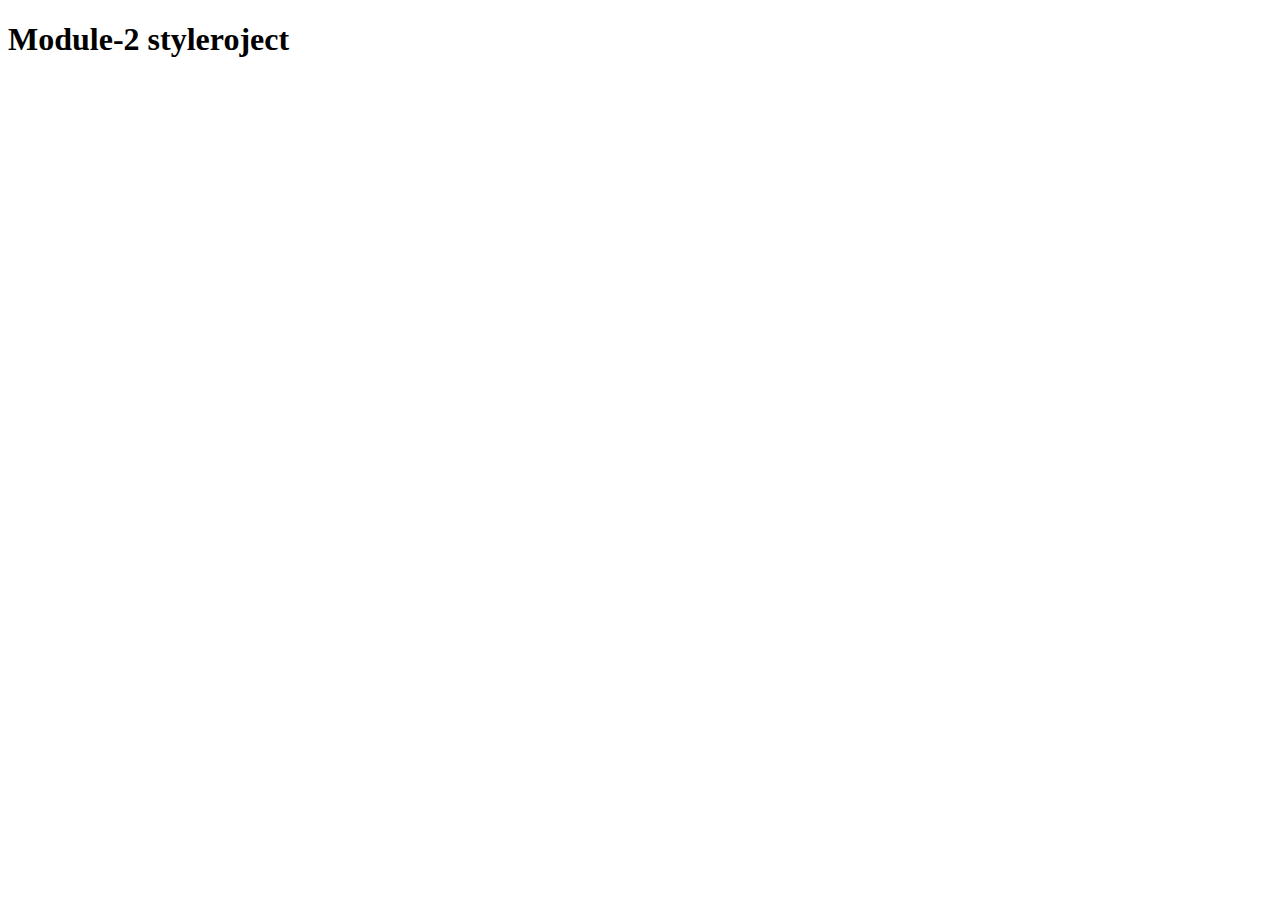
==== my_s/module-2/index.html @ 78381ae9 "." ====
<!DOCTYPE html>
<html>
<head>
    <meta charset='utf-8'>
    <meta name="viewport" content="width=device-width" initial-scale=1>
    <title>Module-2</title>
    <link rel ="stylesheet" href="module-2.css">
</head>
<body>
    <h1>Module-2 styleroject</h1>
    <section class="col-lg-4 col-md-6 col-sm-12"1></section>
    <section class="col-lg-4 col-md-6 col-sm-12"2></section>
    <section class="col-lg-4 col-md-12 col-sm-12"3></section>
</body>
</html>
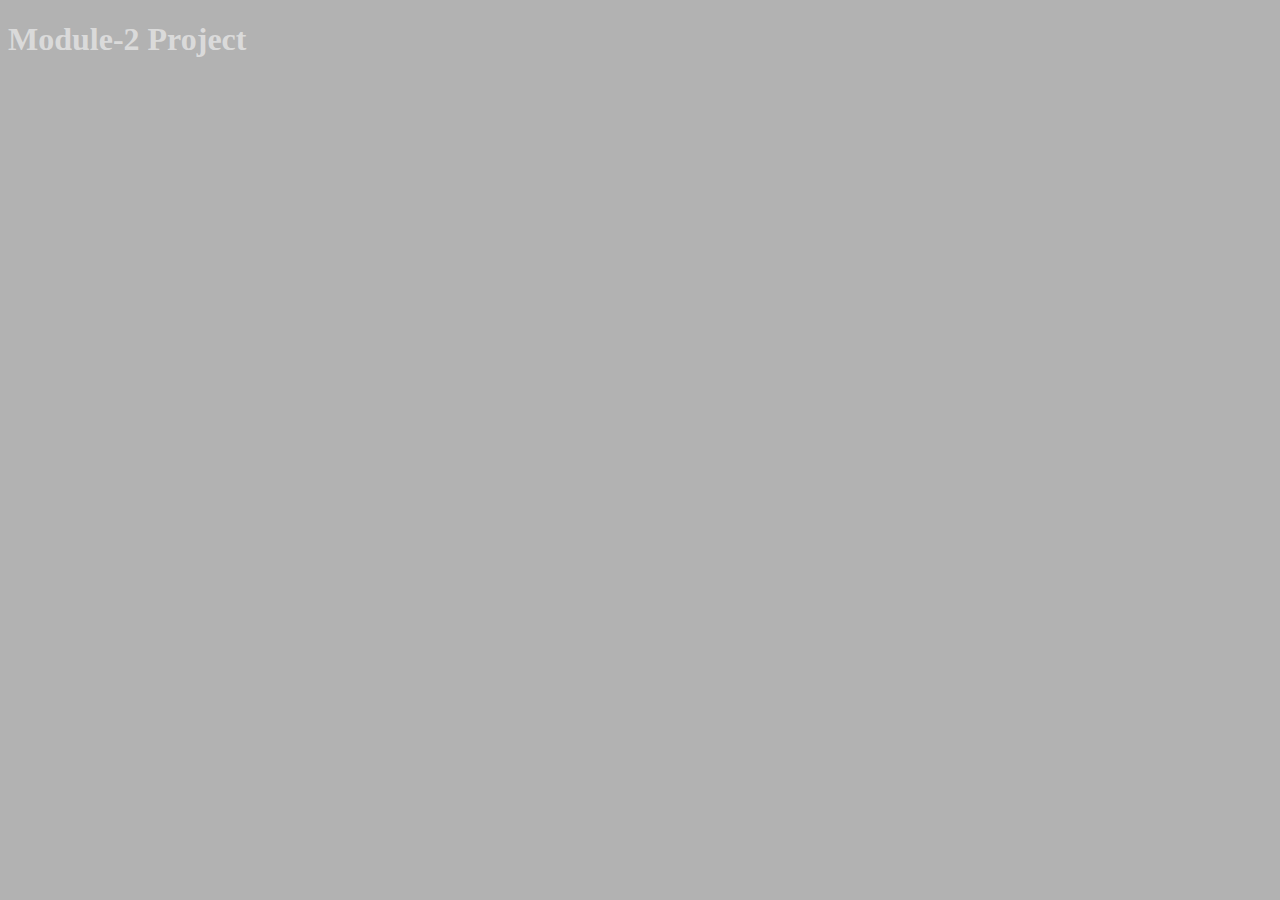
==== commit 9cd77a8e: "." ====
--- a/my_s/module-2/index.html
+++ b/my_s/module-2/index.html
@@ -7,7 +7,7 @@
     <link rel ="stylesheet" href="module-2.css">
 </head>
 <body>
-    <h1>Module-2 styleroject</h1>
+    <h1>Module-2 Project</h1>
     <section class="col-lg-4 col-md-6 col-sm-12"1></section>
     <section class="col-lg-4 col-md-6 col-sm-12"2></section>
     <section class="col-lg-4 col-md-12 col-sm-12"3></section>
--- a/my_s/module-2/module-2.css
+++ b/my_s/module-2/module-2.css
@@ -0,0 +1,34 @@
+body{
+    background-color: rgba(0, 0, 0, 0.301);
+    color: rgba(255, 255, 255, 0.541)
+}
+section{
+    background-color:rgba(248, 0, 174, 0.26)
+}
+
+@media (min-width=1200px){
+    .col-lg-4{
+        float:left;
+        border: 3px groove grey;
+        width: 33.3%
+    }
+}
+@media (min-width=992) and (max-width=1199){
+    .col-md-6, .col-md-12{
+        float: left;
+        border: 2px groove grey;
+    }
+    .col-md-6{
+        width: 50%;
+    }
+    .col-md-12{
+        width: 100%
+    }
+}
+@media (max-width=991){
+    .col-sm-12{
+        float: center;
+        border: 1px groove grey;
+        width: 100%
+    }
+}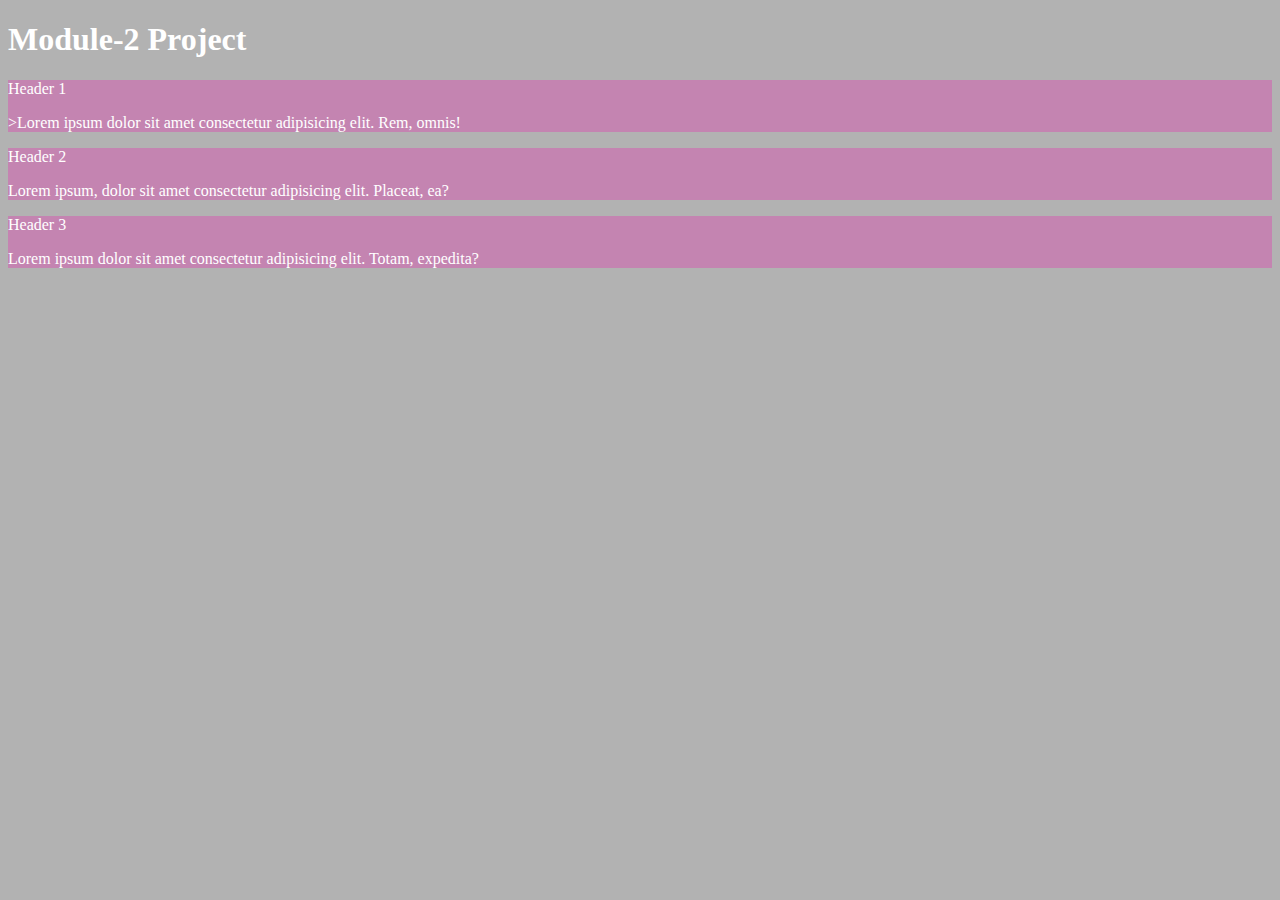
==== commit 43ab3a8d: "olsun artık!" ====
--- a/my_s/module-2/index.html
+++ b/my_s/module-2/index.html
@@ -8,8 +8,17 @@
 </head>
 <body>
     <h1>Module-2 Project</h1>
-    <section class="col-lg-4 col-md-6 col-sm-12"1></section>
-    <section class="col-lg-4 col-md-6 col-sm-12"2></section>
-    <section class="col-lg-4 col-md-12 col-sm-12"3></section>
+    <section class="col-lg-4 col-md-6 col-sm-12"1>
+        <p id="header1">Header 1</p>
+        <p>>Lorem ipsum dolor sit amet consectetur adipisicing elit. Rem, omnis!</p>
+    </section>
+    <section class="col-lg-4 col-md-6 col-sm-12"2>
+        <p id="header2">Header 2</p>
+        <p>Lorem ipsum, dolor sit amet consectetur adipisicing elit. Placeat, ea?</p>
+    </section>
+    <section class="col-lg-4 col-md-12 col-sm-12"3>
+        <p id="header3">Header 3</p>
+        <p>Lorem ipsum dolor sit amet consectetur adipisicing elit. Totam, expedita?</p>
+    </section>
 </body>
 </html> 
--- a/my_s/module-2/module-2.css
+++ b/my_s/module-2/module-2.css
@@ -1,6 +1,6 @@
 body{
     background-color: rgba(0, 0, 0, 0.301);
-    color: rgba(255, 255, 255, 0.541)
+    color: rgb(255, 255, 255)
 }
 section{
     background-color:rgba(248, 0, 174, 0.26)
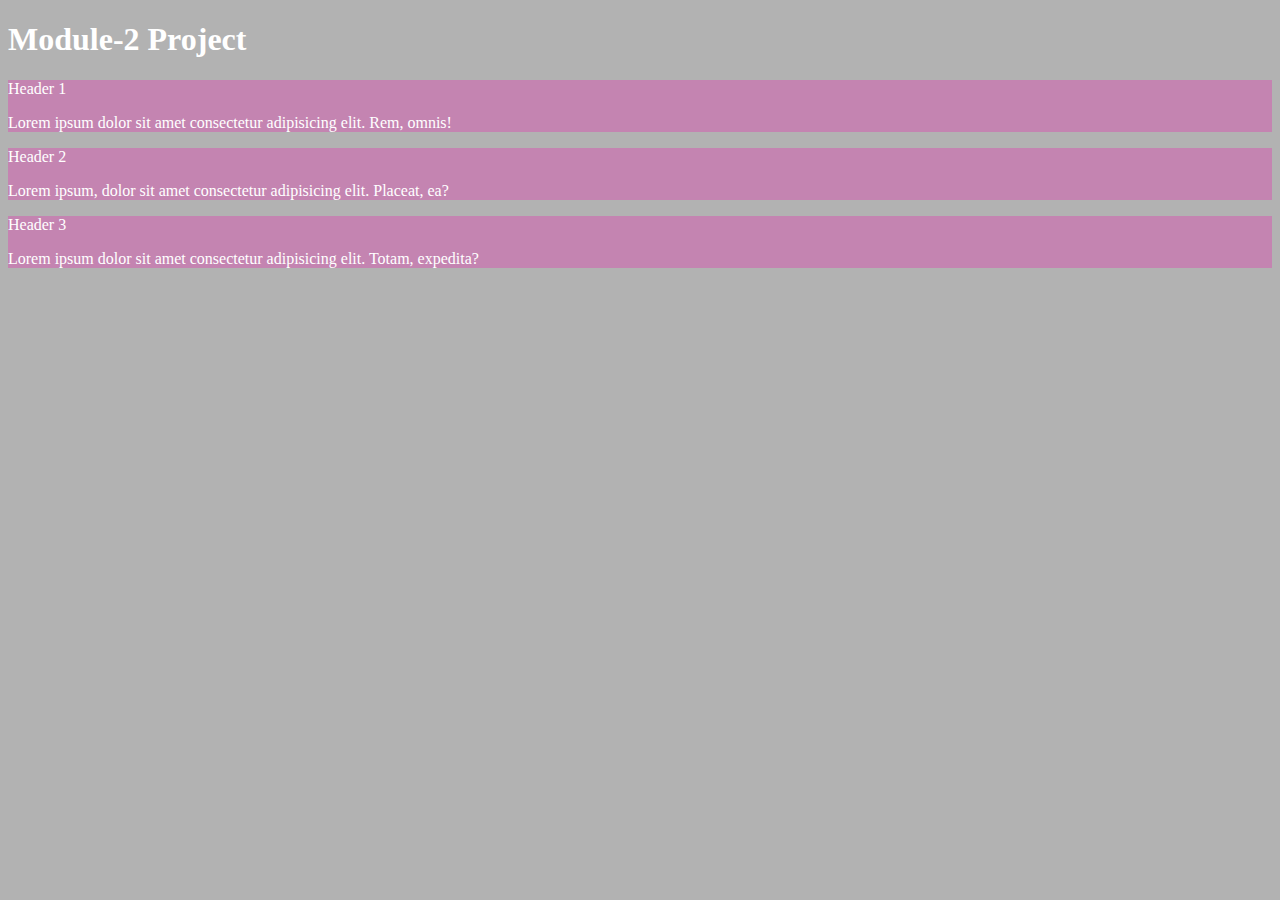
==== commit 02b700b6: "." ====
--- a/my_s/module-2/index.html
+++ b/my_s/module-2/index.html
@@ -10,7 +10,7 @@
     <h1>Module-2 Project</h1>
     <section class="col-lg-4 col-md-6 col-sm-12"1>
         <p id="header1">Header 1</p>
-        <p>>Lorem ipsum dolor sit amet consectetur adipisicing elit. Rem, omnis!</p>
+        <p>Lorem ipsum dolor sit amet consectetur adipisicing elit. Rem, omnis!</p>
     </section>
     <section class="col-lg-4 col-md-6 col-sm-12"2>
         <p id="header2">Header 2</p>
--- a/my_s/module-2/module-2.css
+++ b/my_s/module-2/module-2.css
@@ -13,7 +13,7 @@
         width: 33.3%
     }
 }
-@media (min-width=992) and (max-width=1199){
+@media (min-width=992px) and (max-width=1199px){
     .col-md-6, .col-md-12{
         float: left;
         border: 2px groove grey;
@@ -25,7 +25,7 @@
         width: 100%
     }
 }
-@media (max-width=991){
+@media (max-width=991px){
     .col-sm-12{
         float: center;
         border: 1px groove grey;
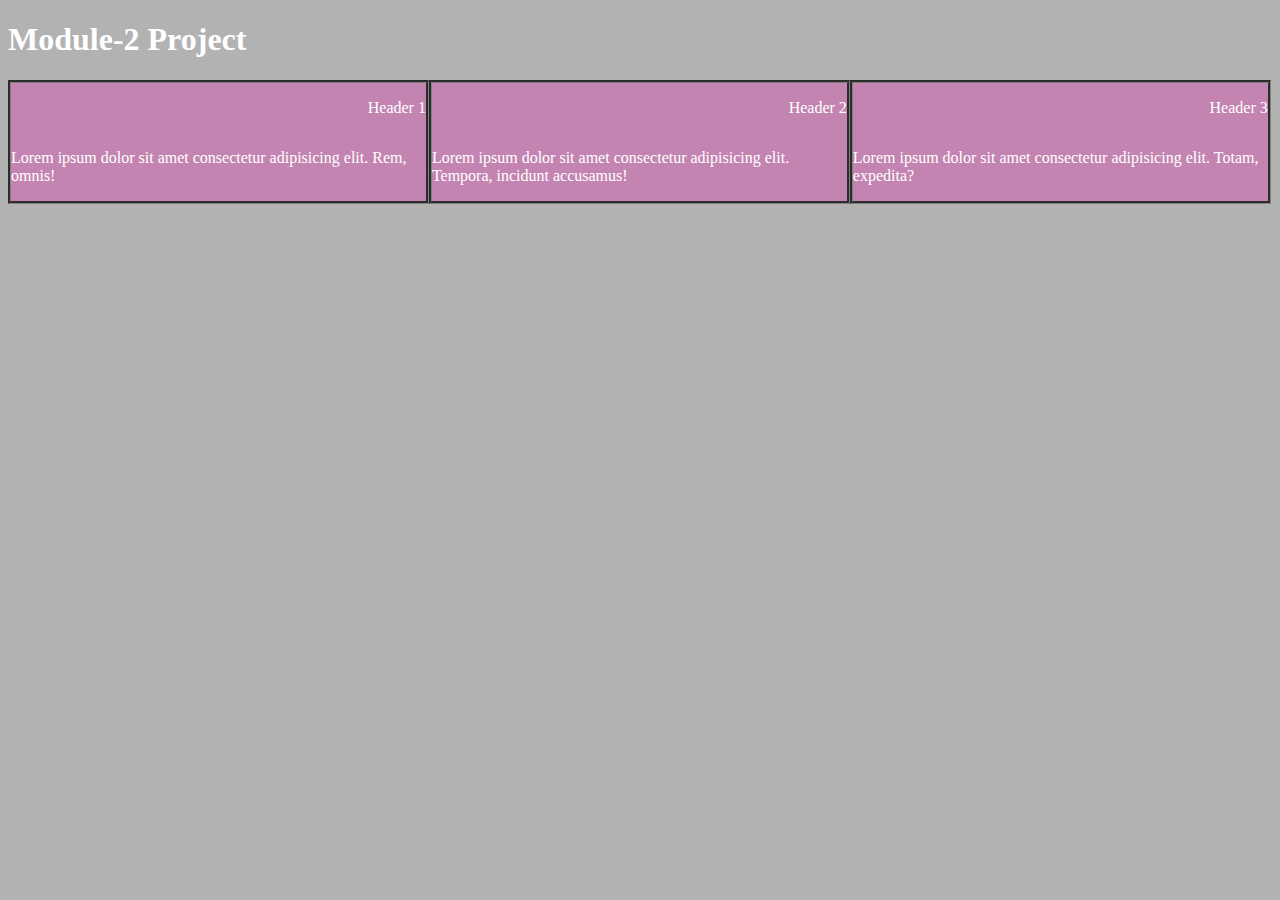
==== commit 75526c61: "..." ====
--- a/my_s/module-2/index.html
+++ b/my_s/module-2/index.html
@@ -14,7 +14,7 @@
     </section>
     <section class="col-lg-4 col-md-6 col-sm-12"2>
         <p id="header2">Header 2</p>
-        <p>Lorem ipsum, dolor sit amet consectetur adipisicing elit. Placeat, ea?</p>
+        <p>Lorem ipsum dolor sit amet consectetur adipisicing elit. Tempora, incidunt accusamus!</p>
     </section>
     <section class="col-lg-4 col-md-12 col-sm-12"3>
         <p id="header3">Header 3</p>
--- a/my_s/module-2/module-2.css
+++ b/my_s/module-2/module-2.css
@@ -1,3 +1,6 @@
+*{
+    box-sizing: border-box;
+}
 body{
     background-color: rgba(0, 0, 0, 0.301);
     color: rgb(255, 255, 255)
@@ -6,14 +9,14 @@
     background-color:rgba(248, 0, 174, 0.26)
 }
 
-@media (min-width=1200px){
+@media (min-width:1200px){
     .col-lg-4{
         float:left;
         border: 3px groove grey;
         width: 33.3%
     }
 }
-@media (min-width=992px) and (max-width=1199px){
+@media (min-width:992px) and (max-width:1199px){
     .col-md-6, .col-md-12{
         float: left;
         border: 2px groove grey;
@@ -25,10 +28,49 @@
         width: 100%
     }
 }
-@media (max-width=991px){
-    .col-sm-12{
+@media (max-width:991px){
+    col-sm-1, col-sm-2, col-sm-3, col-sm-4,col-sm-5,col-sm-6,col-sm-7,col-sm-8,col-sm-9,col-sm-10,col-sm-11,.col-sm-12{
         float: center;
         border: 1px groove grey;
+    }
+    .col-sm-1{
+        width: 8.33%
+    }
+    .col-sm-2{
+        width: 16.66%
+    }
+    .col-sm-3{
+        width: 25%
+    }
+    .col-sm-4{
+        width: 33.33%
+    }
+    .col-sm-5{
+        width: 41.66%
+    }
+    .col-sm-6{
+        width: 50%
+    }
+    .col-sm-7{
+        width: 58.33%
+    }
+    .col-sm-8{
+        width: 66.66%
+    }
+    .col-sm-9{
+        width: 75%
+    }
+    .col-sm-10{
+        width: 83.33%
+    }
+    .col-sm-11{
+        width: 91.66%
+    }
+    .col-sm-12{
         width: 100%
     }
+}
+p{
+    position: relative;
+    float: right;
 }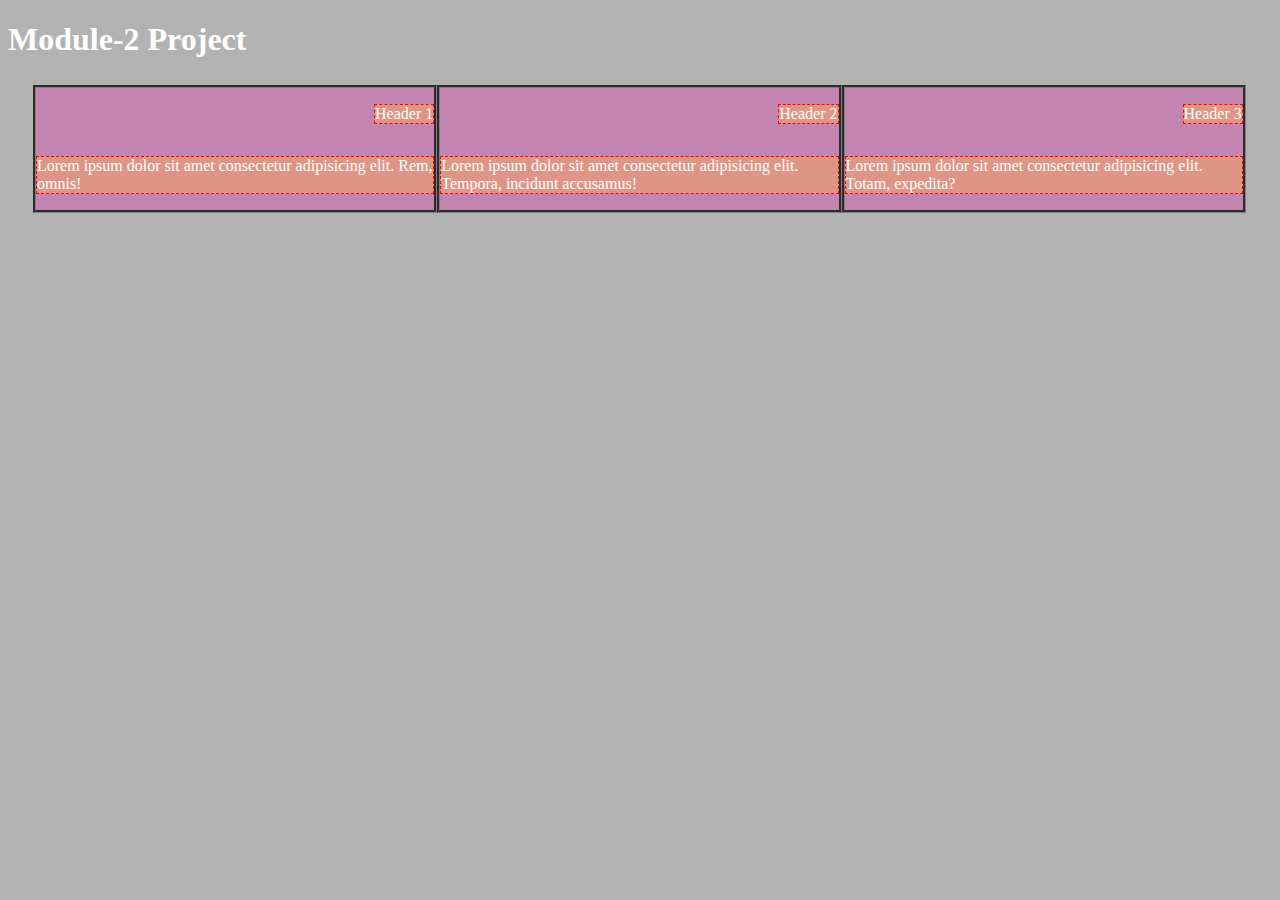
==== commit f8e4817e: "." ====
--- a/my_s/module-2/index.html
+++ b/my_s/module-2/index.html
@@ -8,6 +8,7 @@
 </head>
 <body>
     <h1>Module-2 Project</h1>
+    <div class = "row">
     <section class="col-lg-4 col-md-6 col-sm-12"1>
         <p id="header1">Header 1</p>
         <p>Lorem ipsum dolor sit amet consectetur adipisicing elit. Rem, omnis!</p>
@@ -20,5 +21,6 @@
         <p id="header3">Header 3</p>
         <p>Lorem ipsum dolor sit amet consectetur adipisicing elit. Totam, expedita?</p>
     </section>
+    </div>
 </body>
 </html> 
--- a/my_s/module-2/module-2.css
+++ b/my_s/module-2/module-2.css
@@ -9,14 +9,14 @@
     background-color:rgba(248, 0, 174, 0.26)
 }
 
-@media (min-width:1200px){
+@media (min-width:992px){
     .col-lg-4{
         float:left;
         border: 3px groove grey;
         width: 33.3%
     }
 }
-@media (min-width:992px) and (max-width:1199px){
+@media (min-width:768px) and (max-width:991px){
     .col-md-6, .col-md-12{
         float: left;
         border: 2px groove grey;
@@ -28,7 +28,7 @@
         width: 100%
     }
 }
-@media (max-width:991px){
+@media (max-width:767px){
     col-sm-1, col-sm-2, col-sm-3, col-sm-4,col-sm-5,col-sm-6,col-sm-7,col-sm-8,col-sm-9,col-sm-10,col-sm-11,.col-sm-12{
         float: center;
         border: 1px groove grey;
@@ -73,4 +73,12 @@
 p{
     position: relative;
     float: right;
+    border: 1px dashed red;
+    background-color:rgba(244, 165, 96, 0.541);
+}
+.row{
+    font-style: normal;
+    font-family:'Franklin Gothic Medium', 'Times New Roman', Times, Arial, sans-serif;
+    margin : 20px;
+    padding: 5px;
 }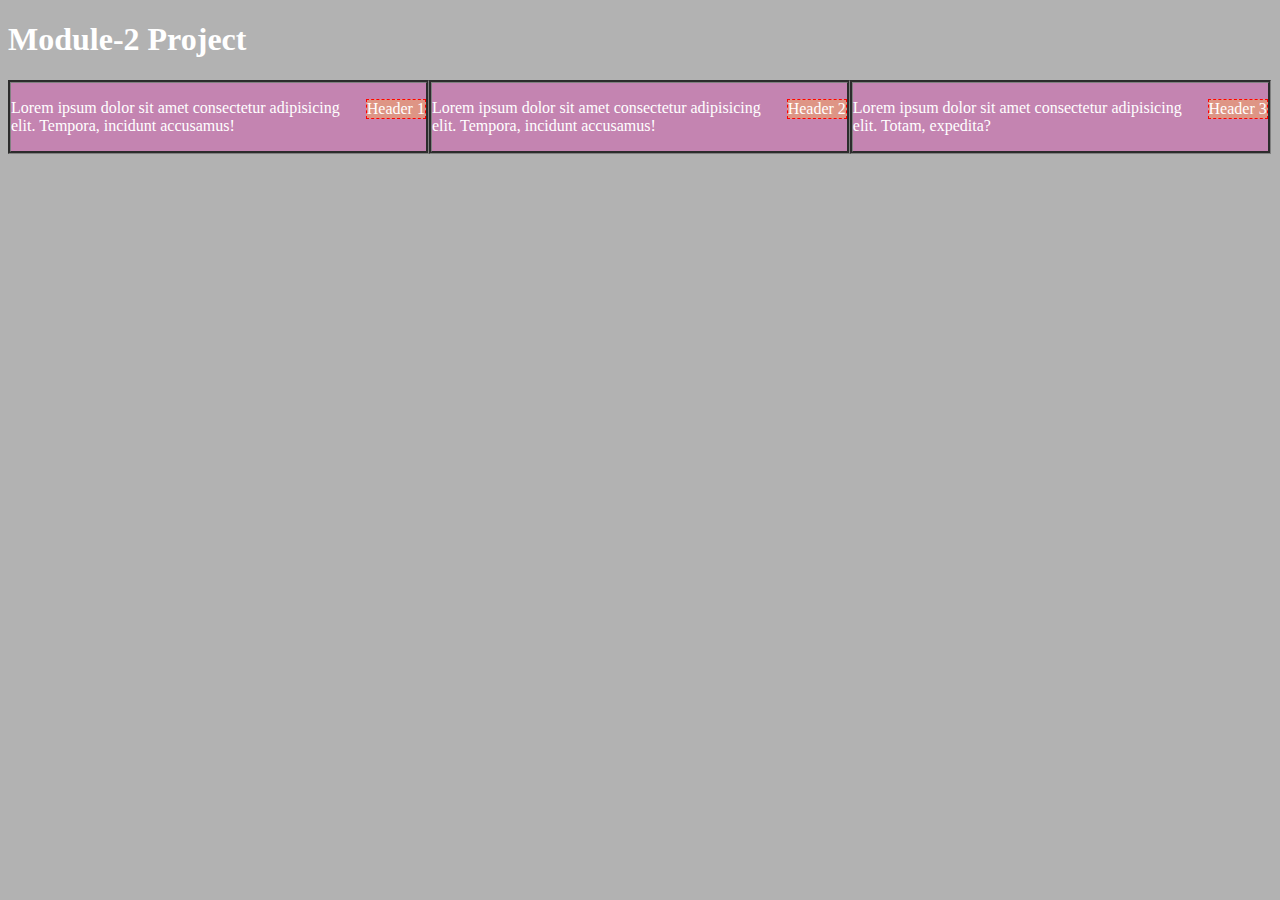
==== commit 0cd35302: "Hope this is laste" ====
--- a/my_s/module-2/index.html
+++ b/my_s/module-2/index.html
@@ -11,7 +11,7 @@
     <div class = "row">
     <section class="col-lg-4 col-md-6 col-sm-12"1>
         <p id="header1">Header 1</p>
-        <p>Lorem ipsum dolor sit amet consectetur adipisicing elit. Rem, omnis!</p>
+        <p>Lorem ipsum dolor sit amet consectetur adipisicing elit. Tempora, incidunt accusamus!</p>
     </section>
     <section class="col-lg-4 col-md-6 col-sm-12"2>
         <p id="header2">Header 2</p>
--- a/my_s/module-2/module-2.css
+++ b/my_s/module-2/module-2.css
@@ -6,7 +6,9 @@
     color: rgb(255, 255, 255)
 }
 section{
-    background-color:rgba(248, 0, 174, 0.26)
+    background-color:rgba(248, 0, 174, 0.26);
+    margin: auto;
+    margin-bottom: 20px;
 }
 
 @media (min-width:992px){
@@ -67,10 +69,10 @@
         width: 91.66%
     }
     .col-sm-12{
-        width: 100%
+        width: 100% 
     }
 }
-p{
+#header1, #header2, #header3 {
     position: relative;
     float: right;
     border: 1px dashed red;
@@ -79,6 +81,5 @@
 .row{
     font-style: normal;
     font-family:'Franklin Gothic Medium', 'Times New Roman', Times, Arial, sans-serif;
-    margin : 20px;
-    padding: 5px;
+    margin : auto;
 }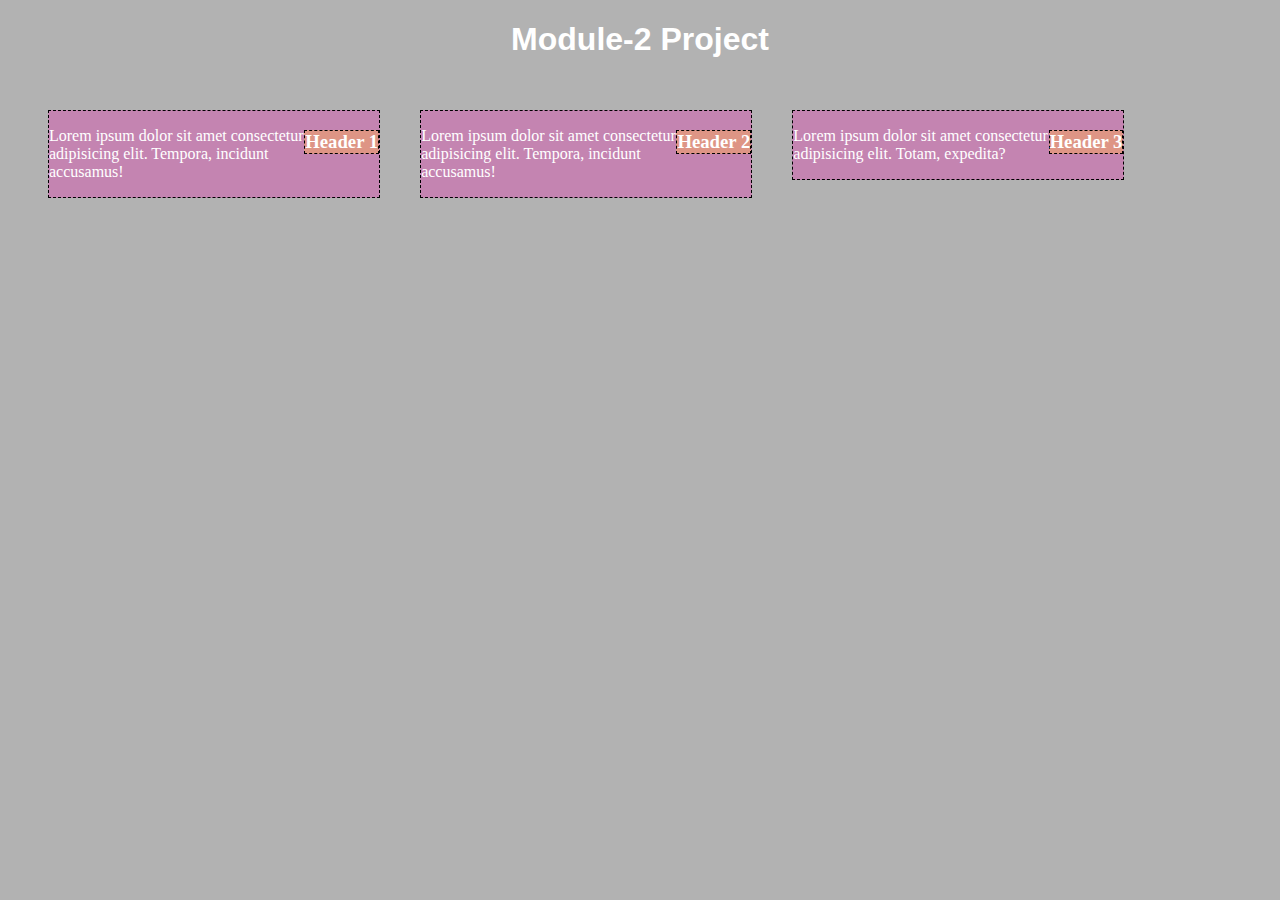
==== commit fd60c7ce: "." ====
--- a/my_s/module-2/index.html
+++ b/my_s/module-2/index.html
@@ -9,18 +9,22 @@
 <body>
     <h1>Module-2 Project</h1>
     <div class = "row">
-    <section class="col-lg-4 col-md-6 col-sm-12"1>
-        <p id="header1">Header 1</p>
+    <div class="col-lg-4 col-md-6 col-sm-12"1>
+        <section>
+            <h3 id="header1">Header 1</h3>
         <p>Lorem ipsum dolor sit amet consectetur adipisicing elit. Tempora, incidunt accusamus!</p>
-    </section>
-    <section class="col-lg-4 col-md-6 col-sm-12"2>
-        <p id="header2">Header 2</p>
+        </section>
+    </div>
+    <div class="col-lg-4 col-md-6 col-sm-12"2>
+        <section>
+            <h3 id="header2">Header 2</h3>
         <p>Lorem ipsum dolor sit amet consectetur adipisicing elit. Tempora, incidunt accusamus!</p>
-    </section>
-    <section class="col-lg-4 col-md-12 col-sm-12"3>
-        <p id="header3">Header 3</p>
+        </section></div>
+    <div class="col-lg-4 col-md-12 col-sm-12"3>
+        <section>
+            <h3 id="header3">Header 3</h3>
         <p>Lorem ipsum dolor sit amet consectetur adipisicing elit. Totam, expedita?</p>
-    </section>
+        </section></div>
     </div>
 </body>
 </html> 
--- a/my_s/module-2/module-2.css
+++ b/my_s/module-2/module-2.css
@@ -5,23 +5,29 @@
     background-color: rgba(0, 0, 0, 0.301);
     color: rgb(255, 255, 255)
 }
+h1{
+    text-align:center;
+    font-family:math, arial;
+}
 section{
     background-color:rgba(248, 0, 174, 0.26);
-    margin: auto;
-    margin-bottom: 20px;
+    border: 1px dashed black;
+    padding: 0px;
+    
 }
-
+div{
+    padding: 20px;
+    border:none;
+}
 @media (min-width:992px){
     .col-lg-4{
         float:left;
-        border: 3px groove grey;
         width: 33.3%
     }
 }
 @media (min-width:768px) and (max-width:991px){
     .col-md-6, .col-md-12{
         float: left;
-        border: 2px groove grey;
     }
     .col-md-6{
         width: 50%;
@@ -31,55 +37,23 @@
     }
 }
 @media (max-width:767px){
-    col-sm-1, col-sm-2, col-sm-3, col-sm-4,col-sm-5,col-sm-6,col-sm-7,col-sm-8,col-sm-9,col-sm-10,col-sm-11,.col-sm-12{
+    col-sm-12{
         float: center;
-        border: 1px groove grey;
-    }
-    .col-sm-1{
-        width: 8.33%
-    }
-    .col-sm-2{
-        width: 16.66%
-    }
-    .col-sm-3{
-        width: 25%
-    }
-    .col-sm-4{
-        width: 33.33%
-    }
-    .col-sm-5{
-        width: 41.66%
-    }
-    .col-sm-6{
-        width: 50%
-    }
-    .col-sm-7{
-        width: 58.33%
-    }
-    .col-sm-8{
-        width: 66.66%
-    }
-    .col-sm-9{
-        width: 75%
-    }
-    .col-sm-10{
-        width: 83.33%
-    }
-    .col-sm-11{
-        width: 91.66%
     }
     .col-sm-12{
-        width: 100% 
+        width: 100%
     }
 }
 #header1, #header2, #header3 {
-    position: relative;
-    float: right;
-    border: 1px dashed red;
+    text-align: center;
+    float: right ;
+    border: 1px dashed rgb(0, 0, 0);
     background-color:rgba(244, 165, 96, 0.541);
 }
 .row{
     font-style: normal;
     font-family:'Franklin Gothic Medium', 'Times New Roman', Times, Arial, sans-serif;
-    margin : auto;
+    margin : 10px;
+    padding: 10px;
+    width: 90%
 }